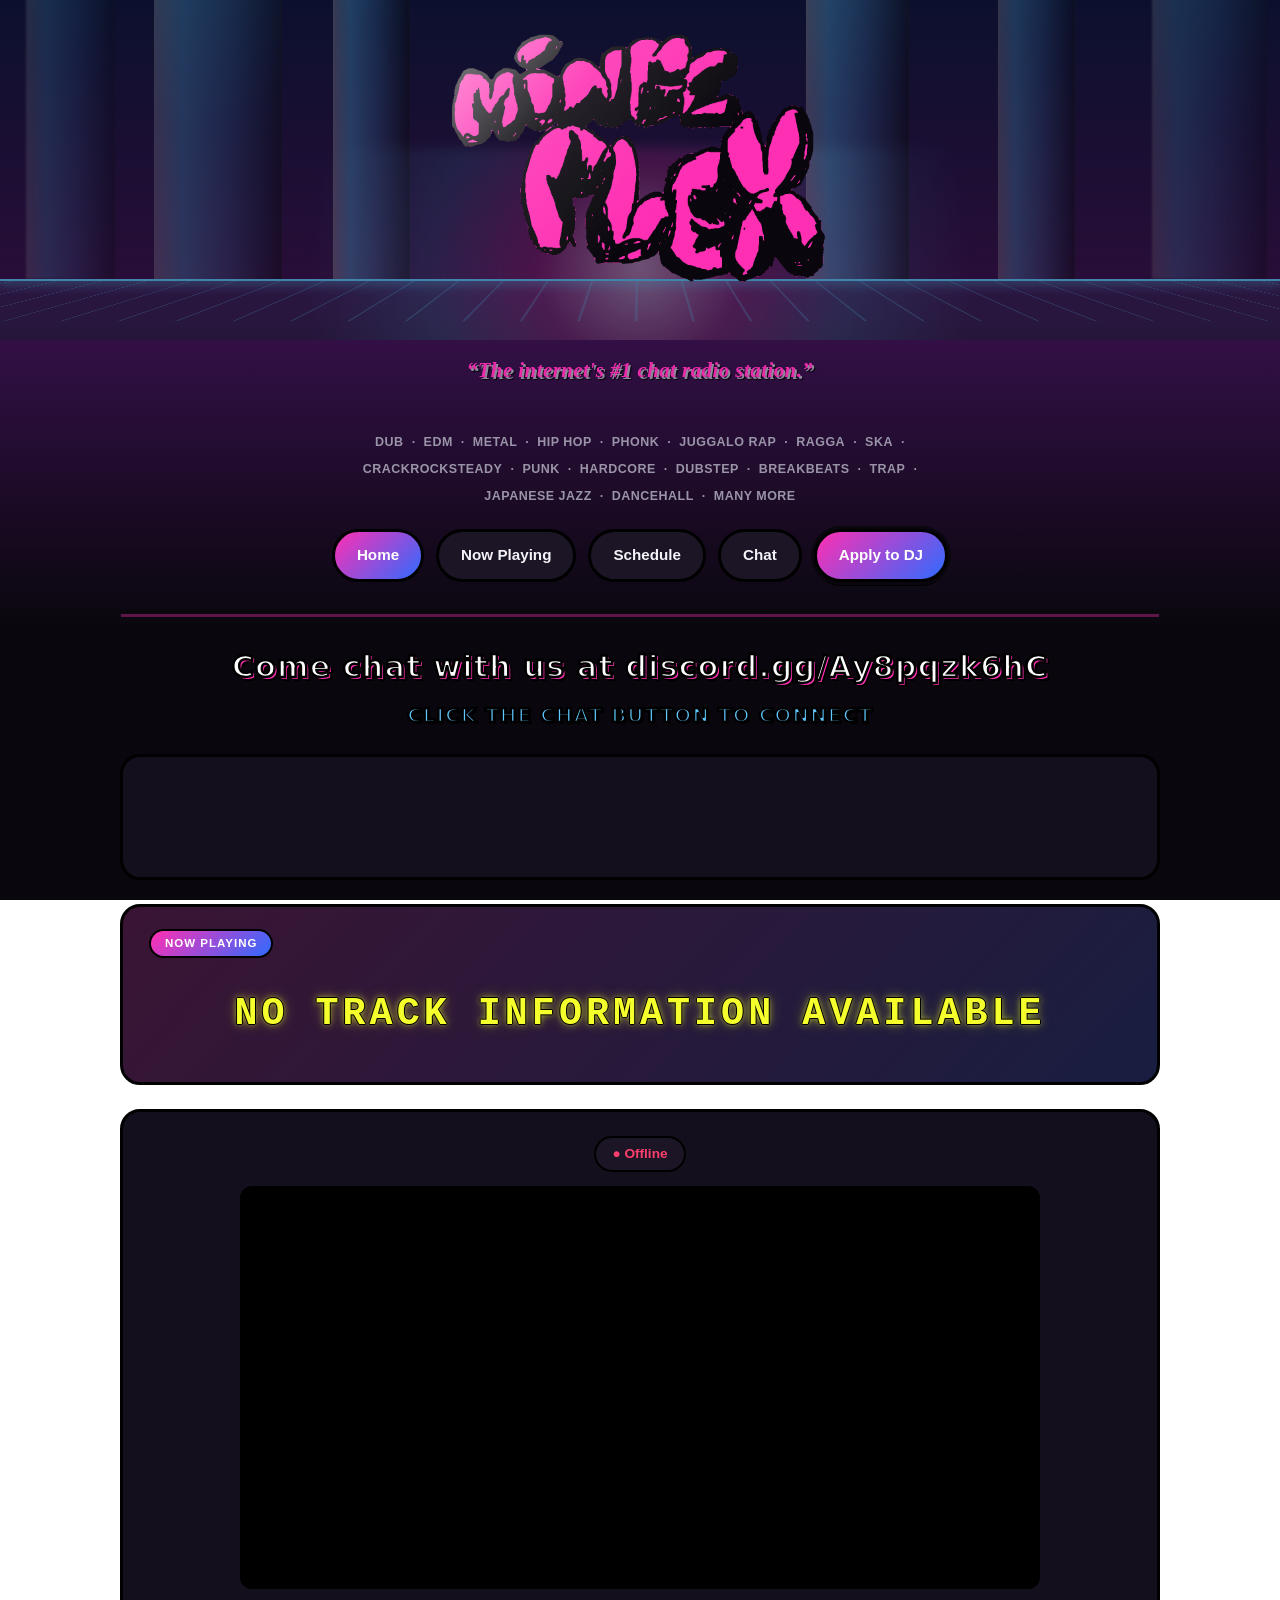
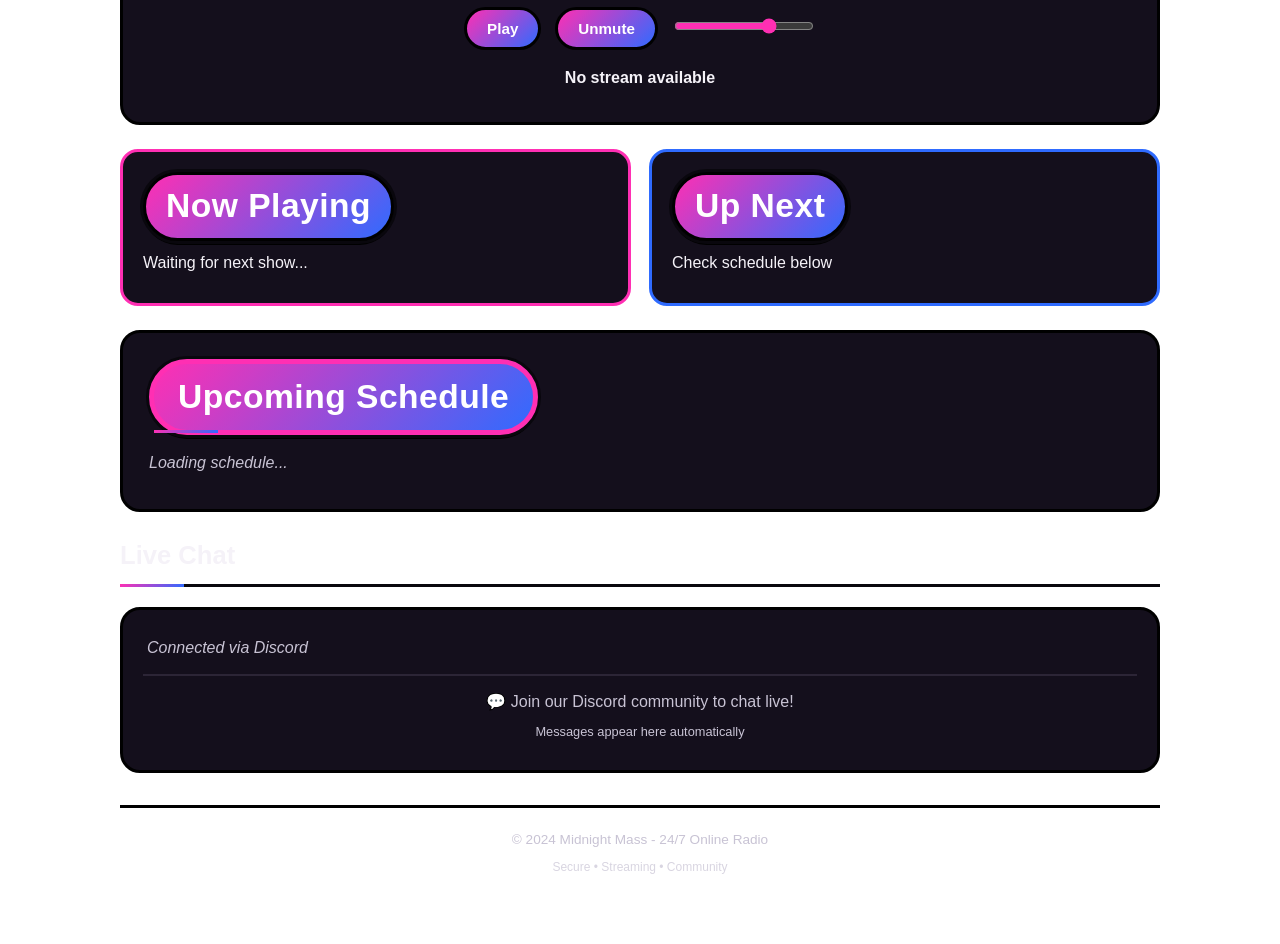
==== index.html @ 0e11a681 "dont know what im doing this might fuck everything up!" ====
<!DOCTYPE html>
<html lang="en">
<head>
    <meta charset="UTF-8">
    <meta name="viewport" content="width=device-width, initial-scale=1.0">
    <title>Midnight Mass Live - 24/7 Online Radio</title>
    <link rel="stylesheet" href="static/css/style.css">
    <script src="https://cdn.dashjs.org/latest/dash.all.min.js"></script>
</head>
<body>
        <div class="vw-scene" aria-hidden="true">
            <div class="vw-sky">
                <span class="vw-prism"></span>
                <span class="vw-prism"></span>
                <span class="vw-prism"></span>
                <span class="vw-prism"></span>
                <span class="vw-prism"></span>
                <span class="vw-prism"></span>
            </div>
            <div class="vw-fog"></div>
            <div class="vw-grid"></div>
        </div>
        <div class="vw-scrim" aria-hidden="true"></div>

        <div class="container">
        <!-- Header -->
        <header class="header">
            <div class="header-content">
                <h1 class="logo"><img src="static/img/mingeplex-logo-final.png" alt="Mingeplex Live" class="logo-img"></h1>
                <p class="tagline">The internet's #1 chat radio station.</p>
                <div class="genre-strip">
                    <span class="genre-chip">Dub</span>
                    <span class="genre-chip">EDM</span>
                    <span class="genre-chip">Metal</span>
                    <span class="genre-chip">Hip Hop</span>
                    <span class="genre-chip">Phonk</span>
                    <span class="genre-chip">Juggalo Rap</span>
                    <span class="genre-chip">Ragga</span>
                    <span class="genre-chip">Ska</span>
                    <span class="genre-chip">Crackrocksteady</span>
                    <span class="genre-chip">Punk</span>
                    <span class="genre-chip">Hardcore</span>
                    <span class="genre-chip">Dubstep</span>
                    <span class="genre-chip">Breakbeats</span>
                    <span class="genre-chip">Trap</span>
                    <span class="genre-chip">Japanese Jazz</span>
                    <span class="genre-chip">Dancehall</span>
                    <span class="genre-chip">Many more</span>
                </div>
            </div>
            <nav class="nav">
                <a href="/" class="nav-link active">Home</a>
                <a href="#player" class="nav-link">Now Playing</a>
                <a href="#schedule" class="nav-link">Schedule</a>
                <a href="#chat" class="nav-link">Chat</a>
                <a href="dj-login.html" class="nav-link nav-cta">Apply to DJ</a>
            </nav>
        </header>

        <div class="graffiti-callout">
            Come chat with us at discord.gg/Ay8pqzk6hC
            <br>
            <span class="graffiti-callout-cta">CLICK THE CHAT BUTTON TO CONNECT</span>
        </div>
        <div id="discord-chat-embed" class="discord-embed-slot"></div>

        <!-- Now Playing Ticker -->
        <section class="nowplaying-ticker" aria-live="polite">
            <div class="np-label">Now Playing</div>

            <div id="np-idle" class="np-idle">
                No track information available
            </div>

            <div id="np-content" class="np-content" style="display: none;">
                <img id="np-art" class="np-art" alt="" style="display: none;">
                <div class="np-text">
                    <div id="np-track" class="np-track"></div>
                    <div id="np-artist" class="np-artist"></div>
                    <div class="np-dj-line">DJ: <span id="np-dj" class="np-dj"></span></div>
                </div>
            </div>
        </section>

        <!-- Live Player Section -->
        <section class="player-section" id="player">
            <div class="player-container">
                <div class="player-status">
                    <span id="stream-status" class="status-indicator offline">● Offline</span>
                </div>
                <video id="video-player" style="width: 100%; max-width: 800px;"></video>
                <div class="player-controls">
                    <button id="play-btn" class="control-btn">Play</button>
                    <button id="mute-btn" class="control-btn">Unmute</button>
                    <div class="volume-control">
                        <input type="range" id="volume" min="0" max="100" value="70" class="volume-slider">
                    </div>
                </div>
                <div class="player-info">
                    <p id="now-playing">No stream available</p>
                    <p id="stream-details"></p>
                </div>
            </div>
        </section>

        <!-- Current Show & Next Show -->
        <section class="current-next">
            <div class="show-card current-show">
                <h3>Now Playing</h3>
                <p id="current-show-name">Waiting for next show...</p>
                <p id="current-show-time" class="show-time"></p>
                <p id="current-show-desc" class="show-desc"></p>
            </div>
            <div class="show-card next-show">
                <h3>Up Next</h3>
                <p id="next-show-name">Check schedule below</p>
                <p id="next-show-time" class="show-time"></p>
            </div>
        </section>

        <!-- Schedule Section -->
        <section id="schedule" class="schedule-section">
            <h2>Upcoming Schedule</h2>
            <div id="schedule-list" class="schedule-grid">
                <p class="loading">Loading schedule...</p>
            </div>
        </section>

        <!-- Request a Track -->
        <section class="schedule-section" id="request-section" style="display: none;">
            <h2>Request a Track</h2>
            <p style="color: var(--text-secondary); margin-bottom: 20px;">
                Nobody's on the decks right now — pick something and it goes in the queue.
            </p>

            <div id="request-msg" class="success-message"></div>
            <div id="request-err" class="error-message"></div>

            <div style="display: grid; grid-template-columns: 2fr 1fr; gap: 16px; margin-bottom: 20px;">
                <div class="form-group" style="margin-bottom: 0;">
                    <label for="req-search">Search</label>
                    <input type="text" id="req-search" placeholder="Title or artist..." autocomplete="off">
                </div>
                <div class="form-group" style="margin-bottom: 0;">
                    <label for="req-name">Your name (optional)</label>
                    <input type="text" id="req-name" maxlength="32" placeholder="Anonymous" autocomplete="off">
                </div>
            </div>

            <div id="search-results" class="schedule-grid"></div>

            <h3 style="margin-top: 32px; margin-bottom: 16px; font-size: 1.1rem; color: var(--primary-color);">
                Up Next
            </h3>
            <div id="public-queue"><p class="loading">Loading queue...</p></div>
        </section>

        <!-- Discord Chat Widget -->
        <section class="chat-section" id="chat">
            <h2>Live Chat</h2>
            <div class="chat-container">
                <div id="chat-messages" class="chat-messages">
                    <p class="chat-placeholder">Connected via Discord</p>
                </div>
                <div class="discord-info">
                    <p>💬 Join our Discord community to chat live!</p>
                    <p class="small">Messages appear here automatically</p>
                </div>
            </div>
        </section>

        <!-- Footer -->
        <footer class="footer">
            <p>&copy; 2024 Midnight Mass - 24/7 Online Radio</p>
            <p class="small">Secure • Streaming • Community</p>
        </footer>
    </div>

    <!-- Scripts -->
    <script src="static/js/player.js"></script>
    <script src="static/js/chat.js"></script>
    <script src="static/js/nowplaying.js"></script>
    <script src="static/js/requests.js"></script>
    <script>
        // Initialize on page load
        document.addEventListener('DOMContentLoaded', function() {
            initializePlayer();
            initNowPlaying();
            initRequests();
            loadSchedule();
            loadChatMessages();
            // Refresh chat every 5 seconds
            setInterval(loadChatMessages, 5000);
        });
    </script>
</body>
</html>
---- static/css/style.css ----
/* ==========================================================================
   Magic.fm — pink/blue vaporwave redesign
   Plain CSS, no build step, no webfonts. Keeps every ID/class from the
   original markup; only visuals changed. See REDESIGN-CONTRACT.md.
   ========================================================================== */

:root {
  --black: #09070d;
  --panel: #140f1c;
  --panel-2: #1c1526;
  --white: #f5f2f8;
  --grey: #9a94a8;
  --grey-light: #c8c3d4;

  --pink: #ff2fb3;
  --pink-2: #ff7fd6;
  --blue: #2f6bff;
  --blue-2: #5ec8ff;

  --gradient: linear-gradient(135deg, var(--pink), var(--blue));
  --gradient-soft: linear-gradient(135deg, rgba(255, 47, 179, 0.16), rgba(47, 107, 255, 0.16));

  /* names referenced directly by the page markup - do not rename */
  --primary-color: var(--pink);
  --secondary-color: var(--blue-2);
  --success-color: #4fd3ff;
  --danger-color: #ff3f6e;
  --text-primary: var(--white);
  --text-secondary: var(--grey-light);
  --border-color: #2c2536;
}

* { box-sizing: border-box; }

html, body {
  margin: 0;
  padding: 0;
  background: linear-gradient(180deg, #0d1640 0%, #3a1150 32%, var(--black) 70%);
  background-attachment: fixed;
  color: var(--text-primary);
  font-family: -apple-system, "Segoe UI", Roboto, Helvetica, Arial, sans-serif;
  line-height: 1.5;
}

a { color: var(--blue-2); text-decoration: none; }
a:hover { color: var(--pink-2); }

h1, h2, h3, h4 { margin: 0 0 8px; font-weight: 800; }

h2 {
  font-size: 1.6rem;
  color: var(--white);
  border-bottom: 3px solid var(--black);
  padding-bottom: 10px;
  margin-bottom: 20px;
  position: relative;
}
h2::after {
  content: "";
  position: absolute;
  left: 0; bottom: -3px;
  width: 64px; height: 3px;
  background: var(--gradient);
}

h3 { font-size: 1.15rem; color: var(--white); }
h4 { font-size: 1rem; color: var(--white); }

p { margin: 0 0 8px; }

.container {
  max-width: 1080px;
  margin: 0 auto;
  padding: 0 20px 60px;
}

/* ---------------------------------------------------------------------- */
/* Header / brand                                                          */
/* ---------------------------------------------------------------------- */

.header {
  padding: 40px 0 28px;
  text-align: center;
  border-bottom: 4px solid var(--black);
  box-shadow: 0 4px 0 -1px rgba(255, 47, 179, 0.35);
  margin-bottom: 28px;
  position: relative;
}

.container {
  position: relative;
  z-index: 2;
}

.vw-scene {
  position: fixed;
  top: 0; left: 0;
  width: 100vw;
  height: 340px;
  z-index: 0;
  pointer-events: none;
  overflow: hidden;
}

.vw-scrim {
  position: fixed;
  top: 0; left: 0;
  width: 100vw;
  height: 340px;
  z-index: 1;
  pointer-events: none;
  background: rgba(9, 7, 13, 0.35);
}

.vw-sky {
  position: absolute;
  top: 0; left: 0; right: 0;
  height: 82%;
  overflow: hidden;
}

.vw-prism {
  position: absolute;
  bottom: 0;
  width: 9%;
  height: 220%;
  background:
    linear-gradient(90deg, rgba(255, 255, 255, 0.28) 0%, rgba(94, 200, 255, 0.42) 22%, rgba(94, 200, 255, 0.22) 55%, rgba(9, 7, 13, 0.5) 100%),
    linear-gradient(180deg, rgba(94, 200, 255, 0.4), rgba(47, 107, 255, 0.08) 70%, rgba(94, 200, 255, 0.02) 100%);
  border-left: 1px solid rgba(255, 255, 255, 0.35);
  border-right: 1px solid rgba(0, 0, 0, 0.7);
}
.vw-prism:nth-child(1) { left: 2%; height: 260%; width: 7%; opacity: 0.55; filter: blur(1px); }
.vw-prism:nth-child(2) { left: 12%; height: 180%; width: 10%; opacity: 0.75; }
.vw-prism:nth-child(3) { left: 26%; height: 300%; width: 6%; opacity: 0.9; }
.vw-prism:nth-child(4) { left: 63%; height: 210%; width: 8%; opacity: 0.9; }
.vw-prism:nth-child(5) { left: 78%; height: 280%; width: 6%; opacity: 0.75; }
.vw-prism:nth-child(6) { left: 90%; height: 190%; width: 9%; opacity: 0.55; filter: blur(1px); }

.vw-fog {
  position: absolute;
  left: 50%; top: 68%;
  width: 70%; height: 70%;
  transform: translate(-50%, -35%);
  background: radial-gradient(circle, rgba(255, 210, 250, 0.55) 0%, rgba(255, 47, 179, 0.28) 22%, rgba(94, 200, 255, 0.16) 45%, rgba(94, 200, 255, 0) 72%);
  filter: blur(6px);
  mix-blend-mode: screen;
  animation: fogPulse 6s ease-in-out infinite;
}
@keyframes fogPulse {
  0%, 100% { opacity: 0.75; }
  50% { opacity: 1; }
}

.vw-grid {
  position: absolute;
  top: 82%; left: 0; right: 0; bottom: 0;
  background-color: rgba(94, 200, 255, 0.08);
  overflow: hidden;
}
.vw-grid::before {
  content: "";
  position: absolute;
  top: 0; left: -50%; right: -50%; bottom: 0;
  background-image: repeating-linear-gradient(90deg, rgba(94, 200, 255, 0.55) 0 2px, transparent 2px 44px);
  transform: perspective(220px) rotateX(58deg);
  transform-origin: top;
  opacity: 0.5;
}
.vw-grid::after {
  content: "";
  position: absolute;
  top: 0; left: 0; right: 0;
  height: 2px;
  background: var(--blue-2);
  box-shadow: 0 0 12px 2px rgba(94, 200, 255, 0.7);
}

.header-content { margin-bottom: 22px; margin-top: -10px; }

.logo {
  margin: 0;
  font-family: "Arial Black", "Segoe UI Black", system-ui, sans-serif;
  font-weight: 900;
  font-size: clamp(2.6rem, 8vw, 4.2rem);
  letter-spacing: -1px;
  line-height: 1.35;
  padding-bottom: 0.3em;
  display: inline-flex;
  align-items: baseline;
  gap: 6px;
}

.logo-magic,
.logo-fm {
  background: var(--gradient);
  -webkit-background-clip: text;
  background-clip: text;
  color: transparent;
  filter: drop-shadow(1px 0 0 #000) drop-shadow(-1px 0 0 #000)
    drop-shadow(0 1px 0 #000) drop-shadow(0 -1px 0 #000);
}

.logo-fm { font-size: 1.15em; }

.logo-graffiti {
  display: flex;
  justify-content: center;
  margin: 0 0 6px;
}
.logo-graffiti svg {
  width: min(680px, 92%);
  height: auto;
  overflow: visible;
}
.tag-block {
  font-family: "Arial Black", "Helvetica Neue", Helvetica, Arial, sans-serif;
  font-weight: 900;
  font-size: 118px;
  letter-spacing: -2px;
}
.tag-fm { font-size: 96px; }
.tag-star { fill: #f5f2f8; }
.tag-star-2 { fill: #5ec8ff; }

.logo-img {
  display: block;
  margin: 0 auto;
  width: min(460px, 80%);
  height: auto;
  max-height: 320px;
}
.tag-block-mm {
  font-family: "Arial Black", "Helvetica Neue", Helvetica, Arial, sans-serif;
  font-weight: 900;
  letter-spacing: -2px;
}
.tag-bubble {
  font-family: "Arial Rounded MT Bold", "Arial Black", "Helvetica Neue", Helvetica, Arial, sans-serif;
  font-weight: 900;
}
.tag-live {
  font-family: Georgia, "Times New Roman", Times, serif;
  font-style: italic;
  font-weight: 700;
  letter-spacing: 2px;
}

.tagline {
  color: var(--pink);
  font-family: "Brush Script MT", cursive;
  font-style: italic;
  font-size: 1.3rem;
  font-weight: 700;
  letter-spacing: 0.5px;
  margin: 48px 0;
  opacity: 0.9;
  text-shadow: 2px 2px 0 var(--grey), 3px 3px 1px #000;
}
.tagline::before { content: "\201C"; }
.tagline::after { content: "\201D"; }

.genre-strip {
  display: flex;
  flex-wrap: wrap;
  justify-content: center;
  gap: 8px;
  margin: 16px auto 0;
  max-width: 640px;
  transform: translateX(0);
}

.genre-chip {
  font-size: 0.78rem;
  font-weight: 700;
  text-transform: uppercase;
  letter-spacing: 0.5px;
  white-space: nowrap;
  color: var(--grey);
}
.genre-chip:not(:last-child)::after { content: "\00b7"; margin-left: 8px; color: var(--grey); }

.nav {
  display: flex;
  flex-wrap: wrap;
  justify-content: center;
  gap: 12px;
  margin-top: 24px;
}

.nav-link {
  display: inline-block;
  padding: 12px 22px;
  border-radius: 999px;
  border: 3px solid #000;
  background: var(--panel-2);
  color: var(--white);
  font-weight: 700;
  font-size: 0.95rem;
  transition: transform 0.12s ease, background 0.12s ease;
}
.nav-link:hover { color: var(--white); transform: translateY(-2px); background: #241a30; }
.nav-link.active {
  background: var(--gradient);
  color: #fff;
}

.nav-cta {
  background: var(--gradient);
  color: #fff;
  box-shadow: 0 0 0 3px var(--black), 0 4px 0 0 #000;
}
.nav-cta:hover { color: #fff; filter: brightness(1.08); }

.graffiti-callout {
  text-align: center;
  margin: 30px 0 24px;
  font-family: "Arial Black", "Segoe UI Black", system-ui, sans-serif;
  font-weight: 900;
  font-size: clamp(1.25rem, 4vw, 1.9rem);
  letter-spacing: 1px;
  color: #fff;
  -webkit-text-stroke: 2.5px #000;
  text-shadow: 2px 2px 0 var(--pink), 4px 4px 0 #000;
}
.graffiti-callout-cta {
  display: block;
  margin-top: 10px;
  font-size: clamp(0.95rem, 2.6vw, 1.25rem);
  color: var(--blue-2);
  text-shadow: 2px 2px 0 #000;
}

.discord-embed-slot {
  min-height: 120px;
  margin: 0 0 24px;
  border: 3px solid #000;
  border-radius: 20px;
  background: var(--panel);
}
.discord-embed-slot:empty::after {
  content: "";
  display: block;
  min-height: 120px;
}

/* ---------------------------------------------------------------------- */
/* Now playing ticker                                                       */
/* ---------------------------------------------------------------------- */

.nowplaying-ticker {
  background: var(--panel);
  border: 3px solid #000;
  border-radius: 20px;
  padding: 22px 26px;
  margin-bottom: 24px;
  position: relative;
  background-image: var(--gradient-soft);
}

.np-label {
  display: inline-block;
  font-size: 0.72rem;
  font-weight: 800;
  text-transform: uppercase;
  letter-spacing: 1px;
  color: #fff;
  background: var(--gradient);
  border: 2px solid #000;
  border-radius: 999px;
  padding: 4px 14px;
  margin-bottom: 12px;
}

.np-idle {
  color: #f4ff2b;
  font-style: normal;
  font-weight: 700;
  font-family: "Courier New", ui-monospace, monospace;
  font-size: clamp(1.4rem, 4.5vw, 2.4rem);
  letter-spacing: 4px;
  text-transform: uppercase;
  padding: 16px 0;
  text-align: center;
  background-image:
    repeating-linear-gradient(0deg, rgba(0,0,0,0.35) 0px, rgba(0,0,0,0.35) 1px, transparent 1px, transparent 3px),
    repeating-linear-gradient(90deg, rgba(0,0,0,0.25) 0px, rgba(0,0,0,0.25) 1px, transparent 1px, transparent 3px);
  -webkit-background-clip: text;
  background-clip: text;
  text-shadow:
    1px 0 0 #000, -1px 0 0 #000, 0 1px 0 #000, 0 -1px 0 #000,
    0 0 6px rgba(244,255,43,0.65), 0 0 14px rgba(244,255,43,0.35);
}

.np-content { display: flex; align-items: center; gap: 18px; }

.np-art {
  width: 86px; height: 86px;
  border-radius: 14px;
  border: 3px solid #000;
  object-fit: cover;
  flex-shrink: 0;
}

.np-track { font-size: 1.4rem; font-weight: 800; color: var(--white); }
.np-artist { color: var(--pink-2); font-weight: 600; margin-top: 2px; }
.np-dj-line { color: var(--text-secondary); font-size: 0.9rem; margin-top: 6px; }
.np-dj { color: var(--blue-2); font-weight: 700; }

.np-flash { animation: npFlash 900ms ease-out; }
@keyframes npFlash {
  0% { box-shadow: 0 0 0 3px var(--pink-2) inset; }
  100% { box-shadow: 0 0 0 0 transparent inset; }
}

/* ---------------------------------------------------------------------- */
/* Player                                                                   */
/* ---------------------------------------------------------------------- */

.player-section { margin-bottom: 24px; }

.player-container {
  background: var(--panel);
  border: 3px solid #000;
  border-radius: 20px;
  padding: 24px;
  text-align: center;
}

.player-status { margin-bottom: 14px; }

.status-indicator {
  display: inline-flex;
  align-items: center;
  gap: 8px;
  font-weight: 700;
  padding: 6px 16px;
  border-radius: 999px;
  border: 2px solid #000;
  font-size: 0.85rem;
}
.status-indicator.offline { background: var(--panel-2); color: var(--danger-color); }
.status-indicator.online {
  background: rgba(63, 214, 106, 0.15);
  color: #3fd66a;
}
.status-indicator.online::before {
  content: "";
  width: 8px; height: 8px;
  border-radius: 50%;
  background: #3fd66a;
  animation: livePulse 1.6s ease-in-out infinite;
}
@keyframes livePulse {
  0%, 100% { opacity: 1; }
  50% { opacity: 0.3; }
}

#video-player {
  background: #000;
  border-radius: 12px;
  border: 3px solid #000;
  margin: 0 auto;
  display: block;
}

.player-controls {
  display: flex;
  align-items: center;
  justify-content: center;
  gap: 14px;
  flex-wrap: wrap;
  margin-top: 18px;
}

.control-btn {
  padding: 10px 20px;
  border-radius: 999px;
  border: 3px solid #000;
  background: var(--gradient);
  color: #fff;
  font-weight: 700;
  cursor: pointer;
  font-size: 0.95rem;
  transition: transform 0.12s ease, filter 0.12s ease;
}
.control-btn:hover { transform: translateY(-1px); filter: brightness(1.08); }
.control-btn:active { transform: translateY(0); }

.volume-slider {
  width: 140px;
  accent-color: var(--pink);
}

.player-info { margin-top: 16px; color: var(--text-secondary); }
#now-playing { color: var(--white); font-weight: 600; }

/* ---------------------------------------------------------------------- */
/* Current / next show cards                                               */
/* ---------------------------------------------------------------------- */

.current-next {
  display: grid;
  grid-template-columns: 1fr 1fr;
  gap: 18px;
  margin-bottom: 24px;
}

.show-card {
  background: var(--panel);
  border: 3px solid #000;
  border-radius: 18px;
  padding: 20px;
}
.show-card.current-show { border-color: var(--pink); }
.show-card.next-show { border-color: var(--blue); }

.show-time { color: var(--blue-2); font-size: 0.85rem; font-weight: 700; margin-top: 4px; }

.show-card h3 {
  display: inline-block;
  font-size: clamp(1.5rem, 4vw, 2.1rem);
  font-weight: 900;
  letter-spacing: 0.5px;
  padding: 6px 20px;
  margin: 0 0 10px;
  border-radius: 999px;
  background: var(--gradient);
  color: #fff;
  border: 3px solid #000;
  box-shadow: 0 0 0 3px var(--black), 0 4px 0 0 #000;
}
.show-desc { color: var(--text-secondary); margin-top: 8px; }

/* ---------------------------------------------------------------------- */
/* Schedule / generic card grids                                           */
/* ---------------------------------------------------------------------- */

.schedule-section {
  background: var(--panel);
  border: 3px solid #000;
  border-radius: 20px;
  padding: 26px;
  margin-bottom: 24px;
}
.schedule-section h2 {
  display: inline-block;
  font-size: clamp(1.5rem, 4vw, 2.1rem);
  font-weight: 900;
  letter-spacing: 0.5px;
  padding: 8px 24px;
  margin: 0 0 16px;
  border-radius: 999px;
  background: var(--gradient);
  color: #fff;
  border: 5px solid var(--pink);
  box-shadow: 0 0 0 3px var(--black), 0 4px 0 0 #000;
}

.schedule-grid {
  display: grid;
  grid-template-columns: repeat(auto-fill, minmax(240px, 1fr));
  gap: 14px;
}

.schedule-item {
  background: var(--panel-2);
  border: 2px solid #000;
  border-radius: 14px;
  padding: 16px;
}

.schedule-item .time { color: var(--text-secondary); font-size: 0.82rem; margin-top: 4px; }

.loading { color: var(--text-secondary); font-style: italic; }

/* ---------------------------------------------------------------------- */
/* Chat                                                                     */
/* ---------------------------------------------------------------------- */

.chat-section { margin-bottom: 24px; }

.chat-container {
  background: var(--panel);
  border: 3px solid #000;
  border-radius: 20px;
  padding: 20px;
}

.chat-messages {
  max-height: 320px;
  overflow-y: auto;
  padding: 6px 4px;
  border-bottom: 2px solid var(--border-color);
  margin-bottom: 14px;
}

.chat-placeholder { color: var(--text-secondary); font-style: italic; }

.discord-info {
  text-align: center;
  color: var(--text-secondary);
}
.discord-info .small { font-size: 0.8rem; }

/* ---------------------------------------------------------------------- */
/* Auth / forms                                                            */
/* ---------------------------------------------------------------------- */

.auth-container { display: flex; justify-content: center; padding: 20px 0; }

.auth-card {
  background: var(--panel);
  border: 3px solid #000;
  border-radius: 20px;
  padding: 34px;
  width: 100%;
  max-width: 440px;
}

.auth-card h2 { text-align: center; margin-bottom: 22px; }

.auth-link {
  text-align: center;
  color: var(--text-secondary);
  margin-top: 18px;
  font-size: 0.9rem;
}

.form-group { margin-bottom: 18px; }
.form-group label {
  display: block;
  margin-bottom: 6px;
  font-weight: 700;
  font-size: 0.88rem;
  color: var(--text-secondary);
}

.form-group input,
.form-group textarea,
.form-group select {
  width: 100%;
  padding: 12px 14px;
  border: 2px solid var(--border-color);
  border-radius: 10px;
  background: var(--black);
  color: var(--text-primary);
  font-size: 1rem;
  font-family: inherit;
}
.form-group input:focus,
.form-group textarea:focus,
.form-group select:focus {
  outline: none;
  border-color: var(--pink);
}
.form-group textarea { min-height: 90px; resize: vertical; }

.form-btn {
  width: 100%;
  padding: 14px;
  border-radius: 12px;
  border: 3px solid #000;
  background: var(--gradient);
  color: #fff;
  font-weight: 800;
  font-size: 1rem;
  cursor: pointer;
  transition: transform 0.12s ease, filter 0.12s ease;
}
.form-btn:hover { transform: translateY(-1px); filter: brightness(1.08); }

/* ---------------------------------------------------------------------- */
/* Messages                                                                 */
/* ---------------------------------------------------------------------- */

.error-message, .success-message { display: none; }
.error-message.show, .success-message.show { display: block; }

.error-message {
  background: rgba(255, 63, 110, 0.12);
  border: 2px solid var(--danger-color);
  color: var(--danger-color);
  padding: 12px 16px;
  border-radius: 10px;
  margin-bottom: 16px;
  font-weight: 600;
}
.success-message {
  background: rgba(79, 211, 255, 0.12);
  border: 2px solid var(--success-color);
  color: var(--success-color);
  padding: 12px 16px;
  border-radius: 10px;
  margin-bottom: 16px;
  font-weight: 600;
}

/* ---------------------------------------------------------------------- */
/* Footer                                                                   */
/* ---------------------------------------------------------------------- */

.footer {
  text-align: center;
  margin-top: 32px;
  padding-top: 22px;
  border-top: 3px solid #000;
  color: var(--text-secondary);
  font-size: 0.85rem;
}
.footer .small { font-size: 0.75rem; opacity: 0.7; }

/* ---------------------------------------------------------------------- */
/* Responsive                                                               */
/* ---------------------------------------------------------------------- */

@media (max-width: 640px) {
  .current-next { grid-template-columns: 1fr; }
  .np-content { flex-direction: column; text-align: center; }
  .nav-link { padding: 10px 16px; font-size: 0.85rem; }
}
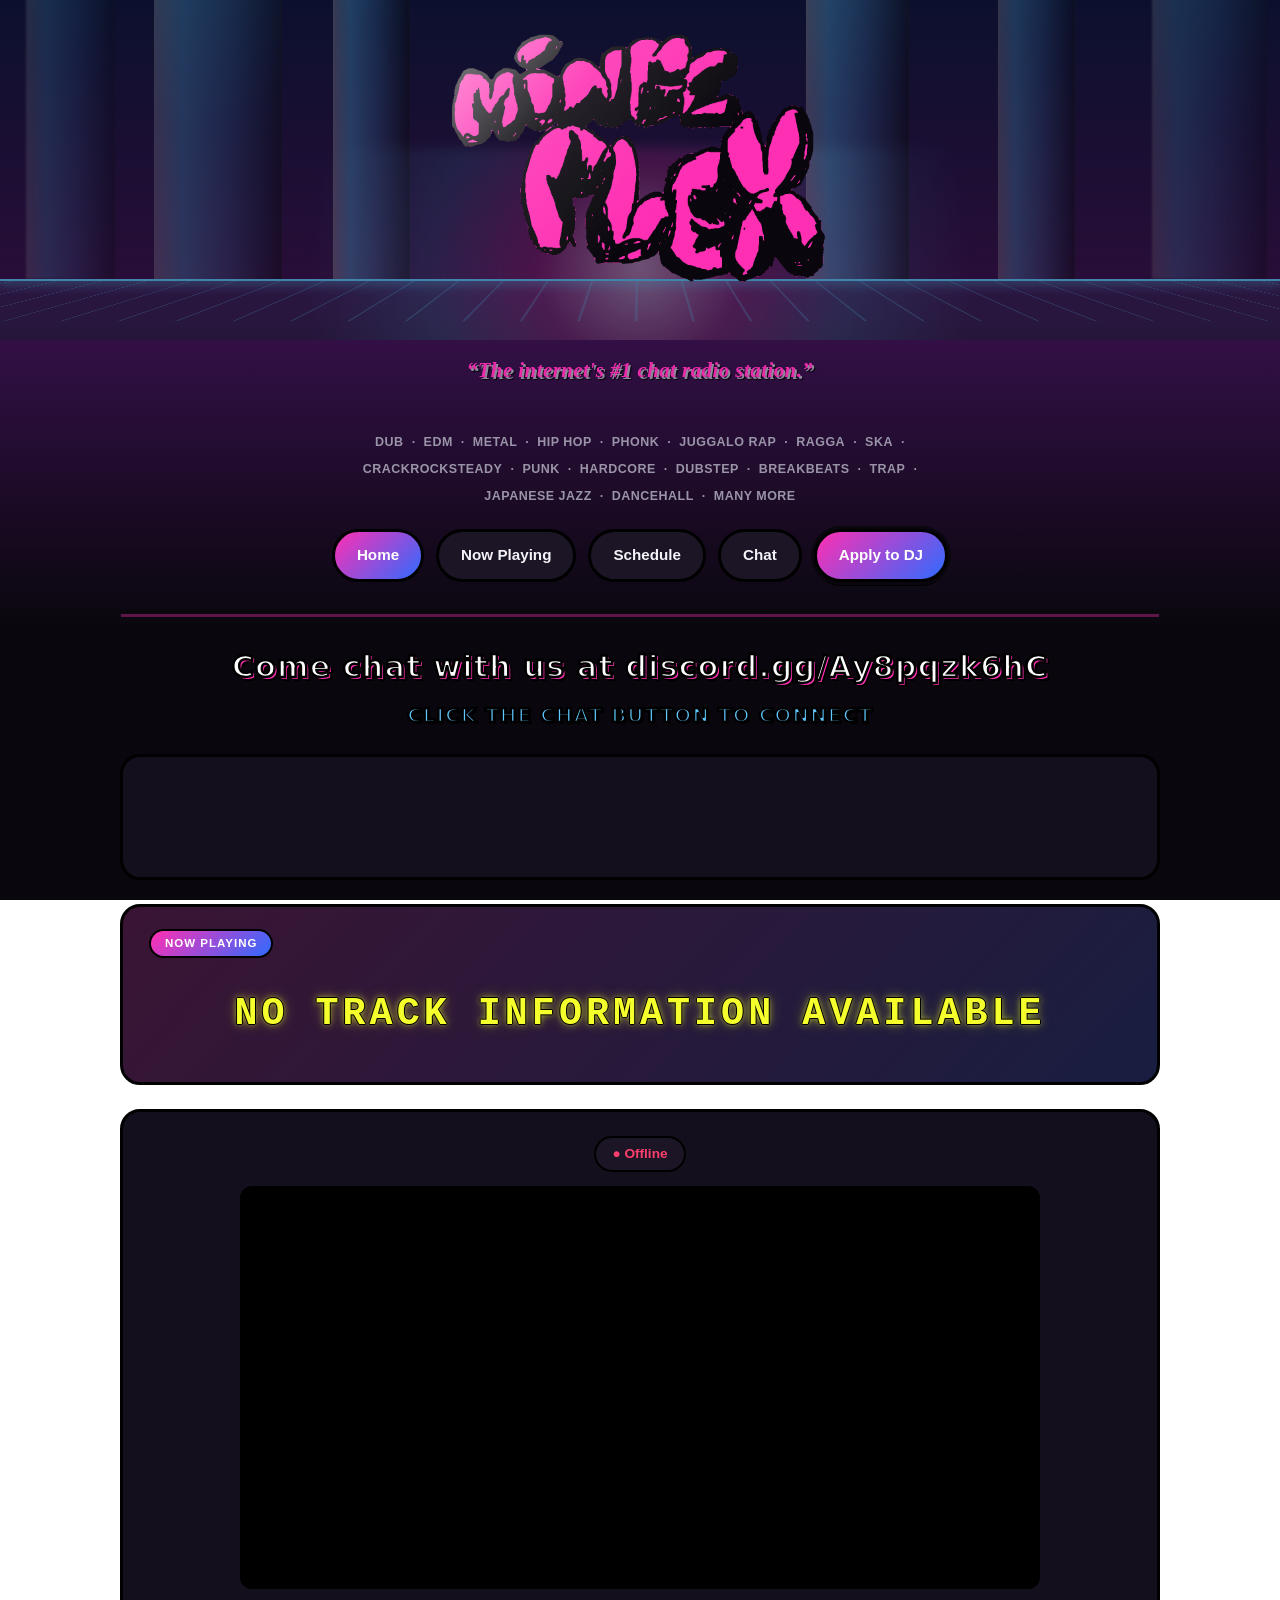
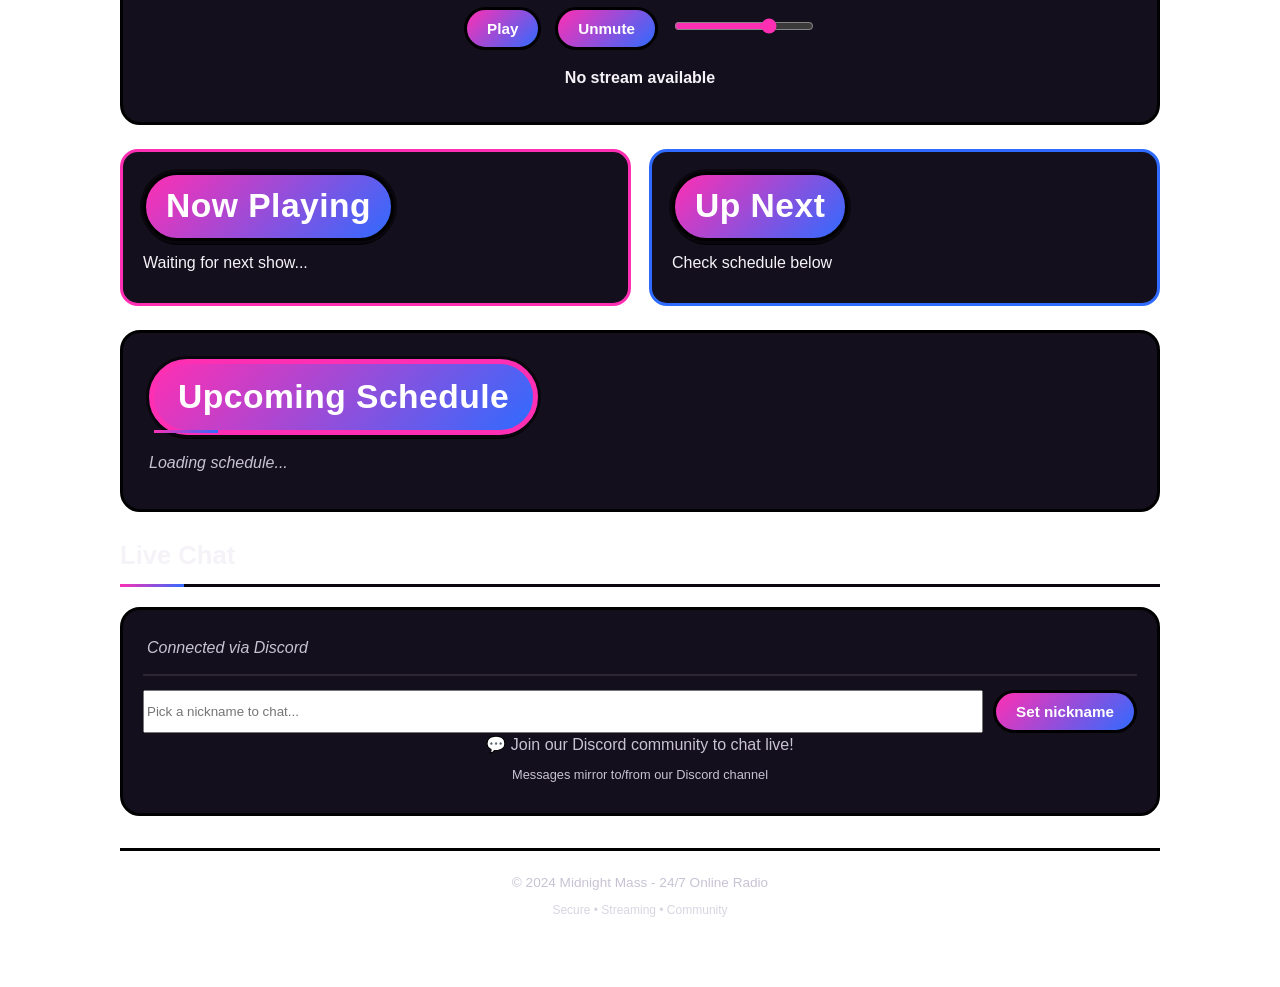
==== commit 104af961: "Add two-way Discord chat bridge Site visitors chat under a nickname only - no account, stored just i" ====
--- a/index.html
+++ b/index.html
@@ -162,9 +162,34 @@
                 <div id="chat-messages" class="chat-messages">
                     <p class="chat-placeholder">Connected via Discord</p>
                 </div>
+
+                <div id="chat-nickname-row" style="display:flex; gap:10px; margin-top:12px;">
+                    <input type="text" id="chat-nickname-input" placeholder="Pick a nickname to chat..."
+                           maxlength="32" autocomplete="off" style="flex:1;">
+                    <button id="chat-nickname-save" class="control-btn">Set nickname</button>
+                </div>
+
+                <form id="chat-send-form" style="display:none; gap:10px; margin-top:12px;">
+                    <div style="display:flex; gap:10px; align-items:center; flex-wrap:wrap; margin-bottom:8px;">
+                        <span class="small" style="color: var(--text-secondary);">
+                            Chatting as <strong id="chat-current-nickname"></strong>
+                        </span>
+                        <button type="button" id="chat-nickname-change" class="control-btn"
+                                style="background:transparent; border:1px solid var(--border-color); font-size:0.8rem; padding:4px 10px;">
+                            change
+                        </button>
+                    </div>
+                    <div style="display:flex; gap:10px;">
+                        <input type="text" id="chat-message-input" placeholder="Say something..."
+                               maxlength="2000" autocomplete="off" style="flex:1;">
+                        <button type="submit" class="control-btn">Send</button>
+                    </div>
+                    <div id="chat-send-error" class="error-message"></div>
+                </form>
+
                 <div class="discord-info">
                     <p>💬 Join our Discord community to chat live!</p>
-                    <p class="small">Messages appear here automatically</p>
+                    <p class="small">Messages mirror to/from our Discord channel</p>
                 </div>
             </div>
         </section>
